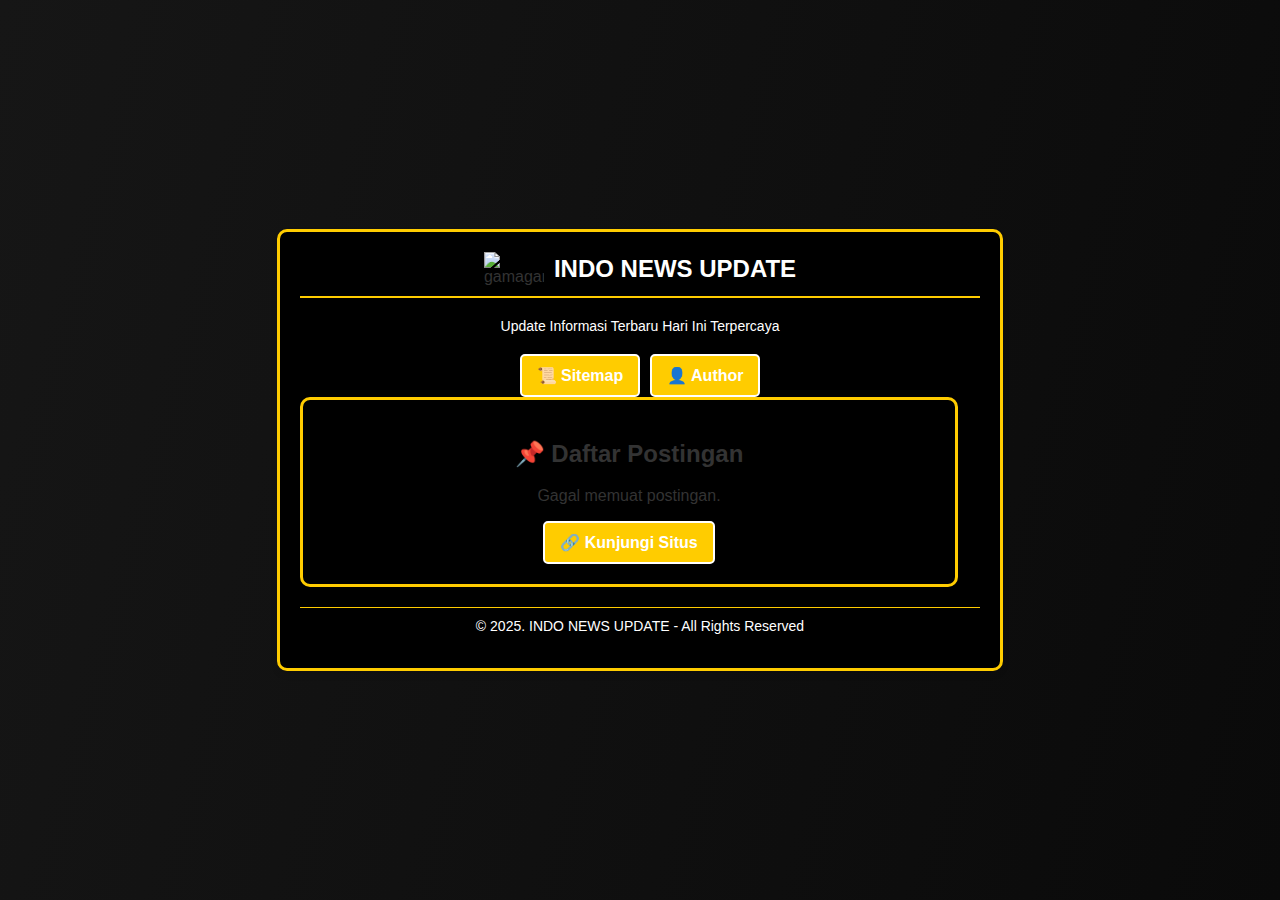
==== index.html @ c309892c "Create index.html" ====
<!DOCTYPE html>
<html lang="id">
<head>
    <meta charset="UTF-8">
    <meta name="viewport" content="width=device-width, initial-scale=1.0">
    <meta name="robots" content="index, follow">
	<meta name="googlebot" content="all">
	<meta name="bingbot" content="all">
	<meta name="yandexbot" content="all">
	<meta name="language" content="id">
	<meta name="author" content="gamagamespot">
	<meta name="copyright" content="gamagamespot">
	<meta name="publisher" content="gamagamespot">
	<meta name="distribution" content="global">
	<meta name="geo.placename" content="Jawa Barat">
	<meta name="geo.country" content="ID">
	<meta name="geo.region" content="ID">
	<meta name="tgn.nation" content="Indonesia">
	<meta name="HandheldFriendly" content="true">
	<meta name="MobileOptimized" content="width">
    
    <!-- Title & Description -->
	<title>INDO NEWS UPDATE</title>
	<meta name="description" content="Update Informasi Terbaru Hari Ini Terpercaya">
	<meta name="keywords" content="Kasino Online, game slot, gamagamespot">

	<!-- Canonical URL -->
	<link rel="canonical" href="https://gamagamespot.github.io/">
	<link rel="dns-prefetch" href="https://gamagamespot.github.io/" />
	<link rel="alternate" hreflang="id-ID" href="https://gamagamespot.github.io/" />
    <link rel="alternate" hreflang="id" href="https://gamagamespot.github.io/" />
    <link rel="alternate" hreflang="x-default" href="https://gamagamespot.github.io/" />

	<!-- Open Graph -->
	<meta property="og:site_name" content="IndoNews Update">
	<meta property="og:title" content="INDO NEWS UPDATE">
	<meta property="og:url" content="https://gamagamespot.github.io/">
	<meta property="og:type" content="article">
	<meta property="og:description" content="Update Informasi Terbaru Hari Ini Terpercaya">
	<meta property="og:image" content="/assets/gamagamespot.gif">
	<meta property="og:image:width" content="300">
	<meta property="og:image:height" content="66">
	<meta property="og:locale" content="id_ID">
	<meta property="og:region" content="Jawa Barat">
	<meta property="og:country-name" content="Indonesia">

	<!-- OG Article -->
	<meta property="article:author" content="gamagamespot">
	<meta property="article:section" content="Home, Game Slot, Kasino Online, ">
	<meta property="article:tag" content="kasino-online, gamaslot, gamagamespot">

	<!-- Twitter Card -->
	<meta name="twitter:card" content="summary_large_image">
	<meta name="twitter:title" content="INDO NEWS UPDATE">
	<meta name="twitter:description" content="Update Informasi Terbaru Hari Ini Terpercaya">
	<meta name="twitter:image" content="/assets/gamagamespot.gif">

	<!-- Favicon -->
	<link rel="icon" type="image/png" sizes="32x32" href="https://gamagamespot.github.io/assets/icon.png">
	<link rel="apple-touch-icon" href="https://gamagamespot.github.io/assets/icon.png">
	<link rel="icon" href="/assets/icon.png">
<link rel="stylesheet" href="style.css">
 <script type="application/ld+json">
	  {
		"@context": "http://schema.org",
		"@type": "Organization",
		"legalName": "gamagamespot",
		"name": "gamagamespot",
		"address": {
		  "@type": "PostalAddress",
		  "streetAddress": "Jl. Gama, Cigadung, Kec Cibeunying, Kaler ",
		  "addressLocality": "Bandung Jawa Barat",
		  "postalCode": "40191",
		  "addressCountry": "ID"
		},
		"email": "supports@gamagamespot.com",
		"telephone": "+6282117163918",
		"image": "//gamagamespot.github.io/assets/gamagamespot.gif",
		"sameAs": ["https://gamagamespot.github.io/"]
	  }
	</script>
	
</head>
<body>
    <div class="container">
        <!-- Header dengan Logo -->
        <div class="header">
            <img src="/assets/gamagamespot.gif" alt="gamagamespot">
            <h1>INDO NEWS UPDATE</h1>
        </div>

        <div class="profile">
            <p>Update Informasi Terbaru Hari Ini Terpercaya</p>

            <!-- Tombol Sitemap dan Author -->
            <div class="button-container">
                <a href="https://gamagamespot.github.io/sitemap.xml" class="button">📜 Sitemap</a>
                <a href="https://github.com/gamagamespot" class="button">👤 Author</a>
            </div>
        </div>

        <div class="container">
            <div class="profile1">
                <h2>📌 Daftar Postingan</h2>
                <p id="loading" class="loading">Memuat postingan...</p>
                <ul id="post-list" class="sitemap-list"></ul>
                <a href="https://gamagamespot.github.io" class="button">🔗 Kunjungi Situs</a>
            </div>
        </div>

        <div class="footer">
            <p>© 2025. INDO NEWS UPDATE - All Rights Reserved</p>
        </div>
    </div>

    <script>
        async function loadSitemap() {
            try {
                const response = await fetch("https://gamagamespot.github.io/sitemap.xml");
                const text = await response.text();
                
                // Parsing XML
                const parser = new DOMParser();
                const xmlDoc = parser.parseFromString(text, "text/xml");
                
                // Ambil semua <loc> dalam sitemap
                const urls = xmlDoc.getElementsByTagName("loc");
                let output = "";

                for (let i = 1; i < urls.length; i++) {  
                    const url = urls[i].textContent;
                    output += `<li><a href="${url}" target="_blank">🔗 ${url.replace("https://gamagamespot.github.io/hotnews/", "").replace(".html", "").replace(/-/g, " ")}</a></li>`;
                }
                
                document.getElementById("post-list").innerHTML = output;
                document.getElementById("loading").style.display = "none"; 
            } catch (error) {
                console.error("Gagal memuat sitemap:", error);
                document.getElementById("loading").innerText = "Gagal memuat postingan.";
            }
        }

        window.onload = loadSitemap;
    </script>
</body>
</html>
---- style.css ----
body {
            font-family: Arial, sans-serif;
            margin: 0;
            padding: 0;
            background-image: linear-gradient(-75deg, #0a0a0a 0, #161616 100%);
            color: #333;
            display: flex;
            justify-content: center;
            align-items: center;
            min-height: 100vh;
        }

        .container {
            text-align: center;
            background: #000000;
            padding: 20px;
            border-radius: 10px;
            border: 3px solid #ffcc00;
            box-shadow: 0 4px 6px rgba(0, 0, 0, 0.1);
            width: 90%;
            max-width: 680px;
        }

        /* Header dengan Logo */
        .header {
            display: flex;
            align-items: center;
            justify-content: center;
            border-bottom: 2px solid #ffcc00;
            padding-bottom: 10px;
            margin-bottom: 20px;
        }

        .header img {
            width: 60px;
            height: auto;
            margin-right: 10px;
        }

        .header h1 {
            color: #fff;
            font-size: 24px;
            margin: 0;
        }

        .profile img {
            border-radius: 10%;
            width: 250px;
            height: 66px;
            object-fit: cover;
            margin-bottom: 15px;
        }

        .profile h2 {
            color: #fff;
            font-size: 18px;
            margin: 10px 0;
        }

        .profile p {
            font-size: 14px;
            color: #fff;
            margin: 5px 0 20px;
        }

        /* Button Style */
        .button-container {
            display: flex;
            justify-content: center;
            gap: 10px;
            margin-top: 15px;
        }

        .button {
            display: inline-block;
            background: #ffcc00;
            color: #fff;
            text-decoration: none;
            padding: 10px 15px;
            border-radius: 5px;
            font-weight: 700;
            transition: background 0.3s ease;
            border: 2px solid #fff;
        }

        .button:hover {
            background: #0051ff;
        }

        .sitemap-list {
            list-style: none;
            padding: 0;
        }

        .sitemap-list li {
            font-size: 12px;
            color: #fff;
            margin-bottom: 5px;
        }

        .footer p {
            font-size: 14px;
            color: #fff;
            margin-top: 20px;
            border-top: 1px solid #ffcc00;
            padding-top: 10px;
        }
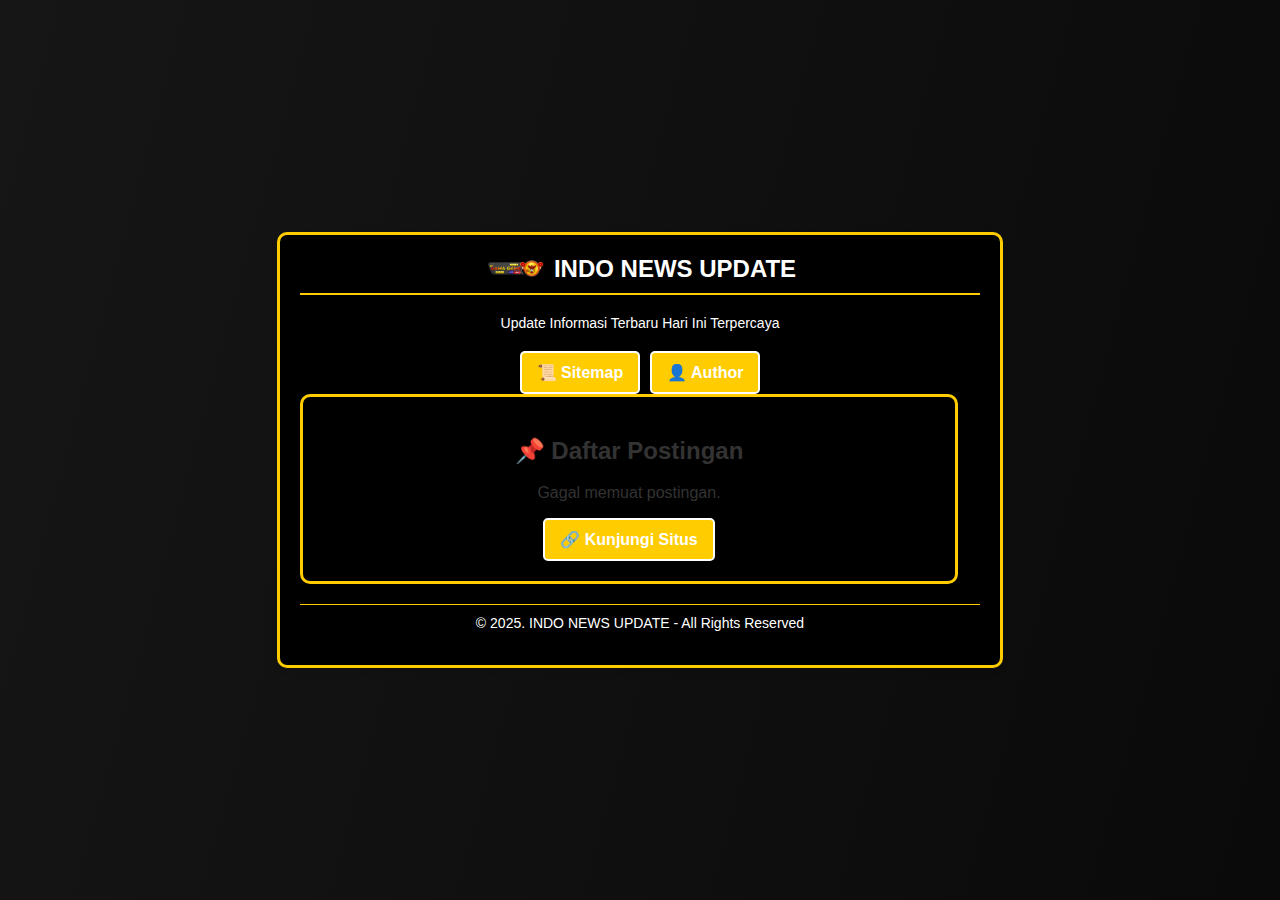
==== commit 6019f813: "Update index.html" ====
--- a/index.html
+++ b/index.html
@@ -37,7 +37,7 @@
 	<meta property="og:url" content="https://gamagamespot.github.io/">
 	<meta property="og:type" content="article">
 	<meta property="og:description" content="Update Informasi Terbaru Hari Ini Terpercaya">
-	<meta property="og:image" content="/assets/gamagamespot.gif">
+	<meta property="og:image" content="/img/logo.gif">
 	<meta property="og:image:width" content="300">
 	<meta property="og:image:height" content="66">
 	<meta property="og:locale" content="id_ID">
@@ -53,12 +53,12 @@
 	<meta name="twitter:card" content="summary_large_image">
 	<meta name="twitter:title" content="INDO NEWS UPDATE">
 	<meta name="twitter:description" content="Update Informasi Terbaru Hari Ini Terpercaya">
-	<meta name="twitter:image" content="/assets/gamagamespot.gif">
+	<meta name="twitter:image" content="/img/logo.gif">
 
 	<!-- Favicon -->
-	<link rel="icon" type="image/png" sizes="32x32" href="https://gamagamespot.github.io/assets/icon.png">
-	<link rel="apple-touch-icon" href="https://gamagamespot.github.io/assets/icon.png">
-	<link rel="icon" href="/assets/icon.png">
+	<link rel="icon" type="image/png" sizes="32x32" href="https://gamagamespot.github.io/img/icon.png">
+	<link rel="apple-touch-icon" href="https://gamagamespot.github.io/img/icon.png">
+	<link rel="icon" href="/img/icon.png">
 <link rel="stylesheet" href="style.css">
  <script type="application/ld+json">
 	  {
@@ -75,7 +75,7 @@
 		},
 		"email": "supports@gamagamespot.com",
 		"telephone": "+6282117163918",
-		"image": "//gamagamespot.github.io/assets/gamagamespot.gif",
+		"image": "//gamagamespot.github.io/img/logo.gif",
 		"sameAs": ["https://gamagamespot.github.io/"]
 	  }
 	</script>
@@ -85,7 +85,7 @@
     <div class="container">
         <!-- Header dengan Logo -->
         <div class="header">
-            <img src="/assets/gamagamespot.gif" alt="gamagamespot">
+            <img src="/img/logo.gif" alt="gamagamespot">
             <h1>INDO NEWS UPDATE</h1>
         </div>
 
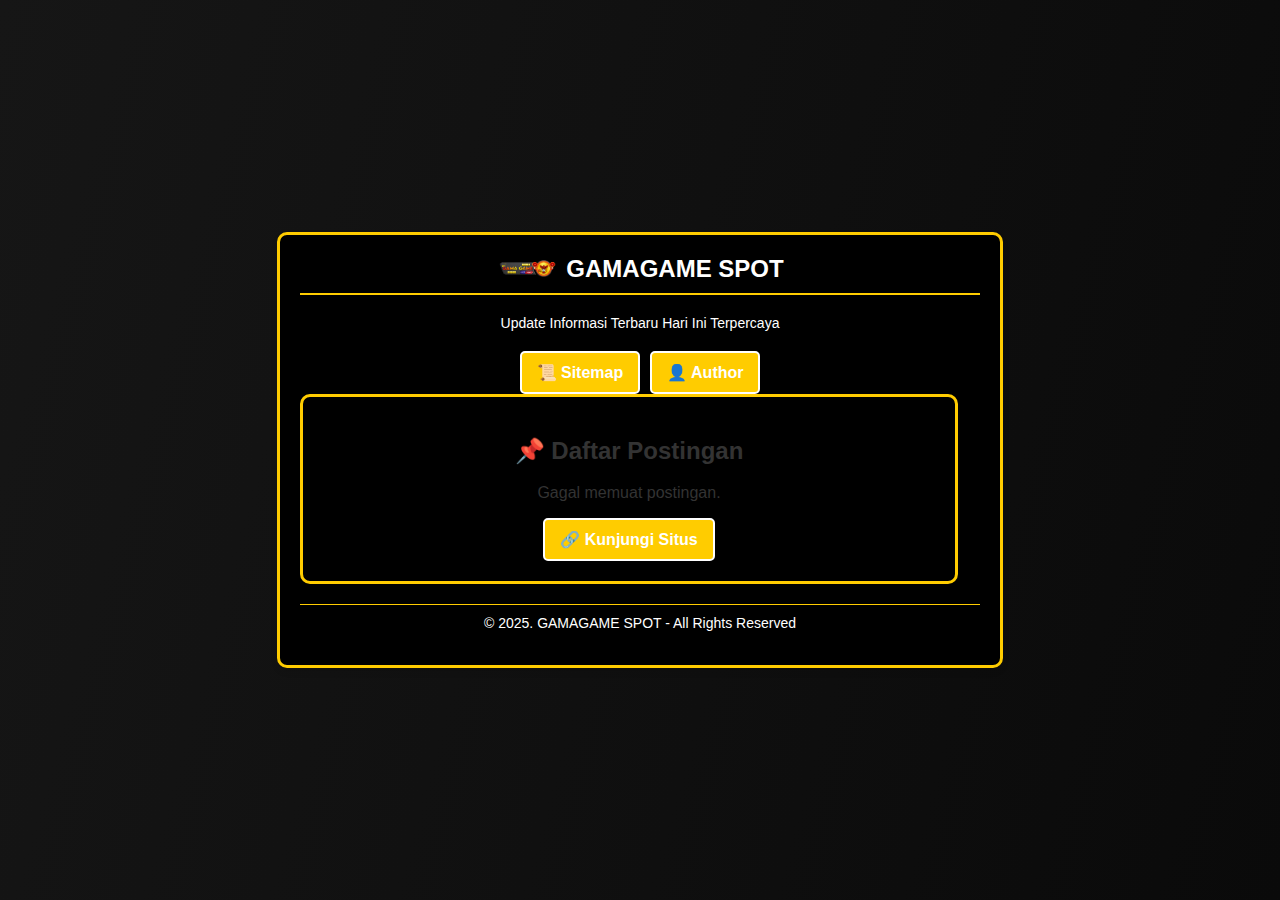
==== commit b86f9362: "Update index.html" ====
--- a/index.html
+++ b/index.html
@@ -20,7 +20,7 @@
 	<meta name="MobileOptimized" content="width">
     
     <!-- Title & Description -->
-	<title>INDO NEWS UPDATE</title>
+	<title>GAMAGAME SPOT</title>
 	<meta name="description" content="Update Informasi Terbaru Hari Ini Terpercaya">
 	<meta name="keywords" content="Kasino Online, game slot, gamagamespot">
 
@@ -33,7 +33,7 @@
 
 	<!-- Open Graph -->
 	<meta property="og:site_name" content="IndoNews Update">
-	<meta property="og:title" content="INDO NEWS UPDATE">
+	<meta property="og:title" content="GAMAGAME SPOT">
 	<meta property="og:url" content="https://gamagamespot.github.io/">
 	<meta property="og:type" content="article">
 	<meta property="og:description" content="Update Informasi Terbaru Hari Ini Terpercaya">
@@ -51,7 +51,7 @@
 
 	<!-- Twitter Card -->
 	<meta name="twitter:card" content="summary_large_image">
-	<meta name="twitter:title" content="INDO NEWS UPDATE">
+	<meta name="twitter:title" content="GAMAGAME SPOT">
 	<meta name="twitter:description" content="Update Informasi Terbaru Hari Ini Terpercaya">
 	<meta name="twitter:image" content="/img/logo.gif">
 
@@ -86,7 +86,7 @@
         <!-- Header dengan Logo -->
         <div class="header">
             <img src="/img/logo.gif" alt="gamagamespot">
-            <h1>INDO NEWS UPDATE</h1>
+            <h1>GAMAGAME SPOT</h1>
         </div>
 
         <div class="profile">
@@ -109,7 +109,7 @@
         </div>
 
         <div class="footer">
-            <p>© 2025. INDO NEWS UPDATE - All Rights Reserved</p>
+            <p>© 2025. GAMAGAME SPOT - All Rights Reserved</p>
         </div>
     </div>
 
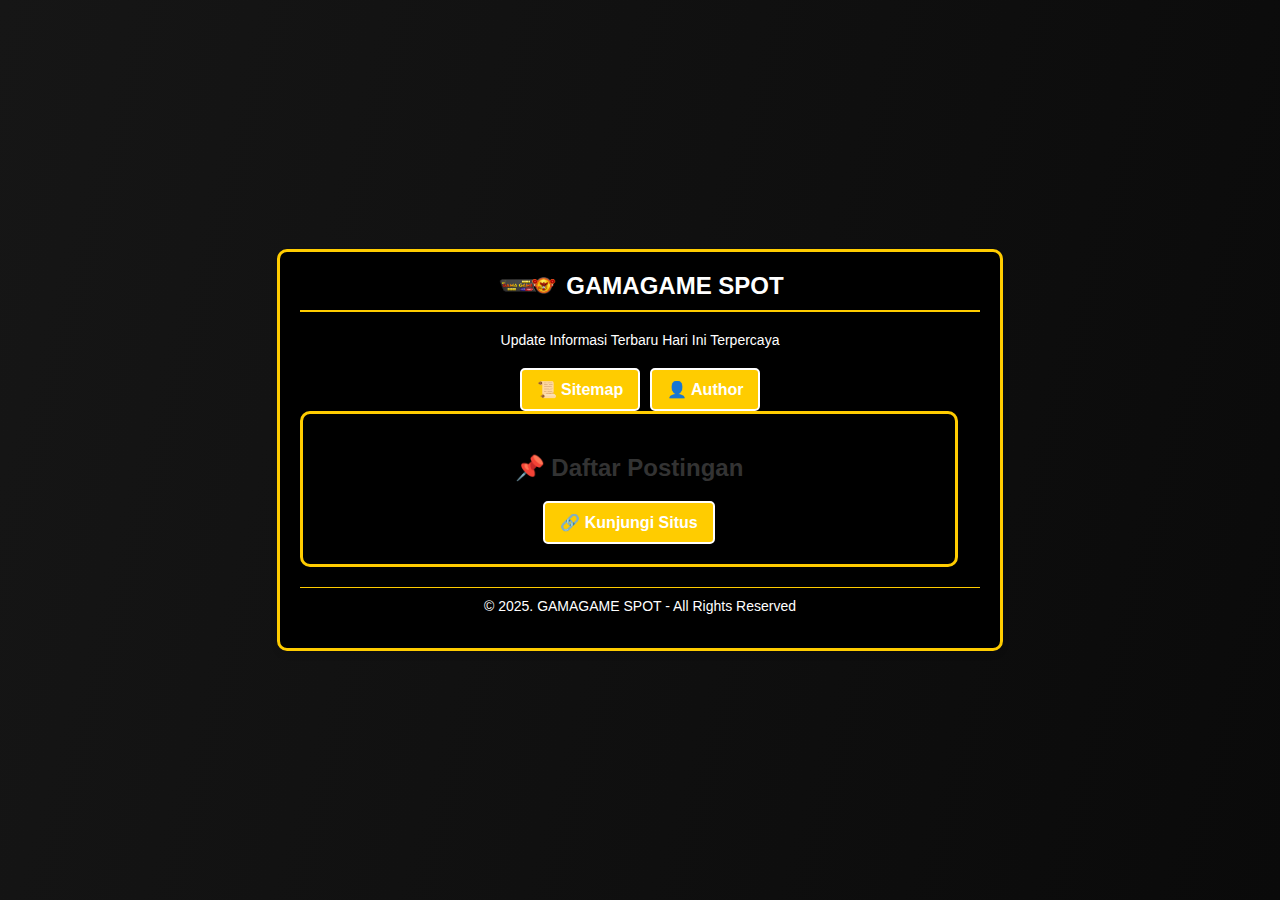
==== commit e77691b9: "Update index.html" ====
--- a/index.html
+++ b/index.html
@@ -59,6 +59,7 @@
 	<link rel="icon" type="image/png" sizes="32x32" href="https://gamagamespot.github.io/img/icon.png">
 	<link rel="apple-touch-icon" href="https://gamagamespot.github.io/img/icon.png">
 	<link rel="icon" href="/img/icon.png">
+	<meta name="google-site-verification" content="g8ipa6aS4ZLtt2YiLD-kB9OhN-C0udE9V2hm5bckXLU" />
 <link rel="stylesheet" href="style.css">
  <script type="application/ld+json">
 	  {
